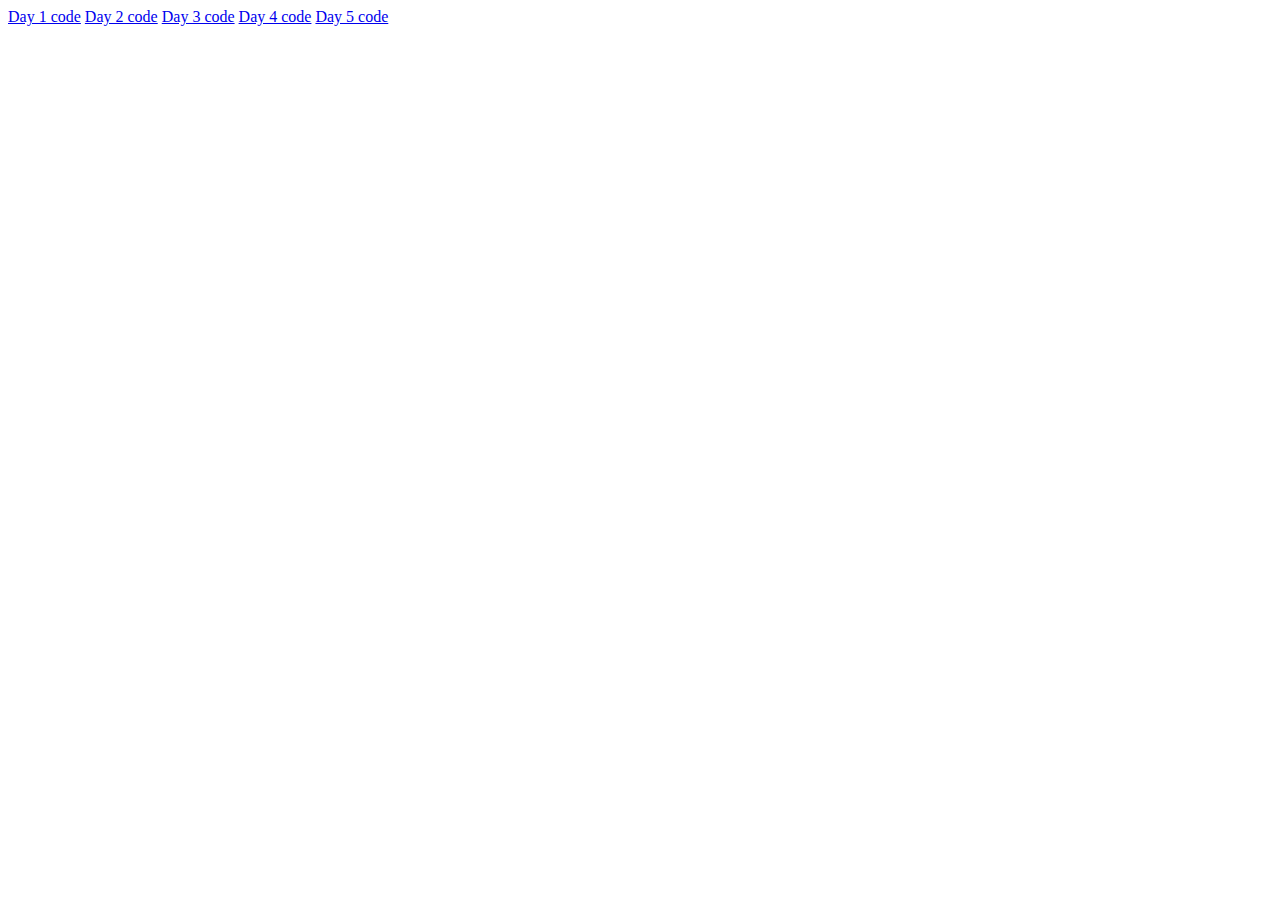
==== index.html @ 08270324 "index page added for deployment" ====
<!DOCTYPE html>
<html lang="en">
  <head>
    <meta charset="UTF-8" />
    <meta name="viewport" content="width=device-width, initial-scale=1.0" />
    <title>Mern Batch 11</title>
  </head>
  <body>
    <a href="day1.html">Day 1 code</a>
    <a href="day2.html">Day 2 code</a>
    <a href="day3.html">Day 3 code</a>
    <a href="day4.html">Day 4 code</a>
    <a href="day5.html">Day 5 code</a>
  </body>
</html>
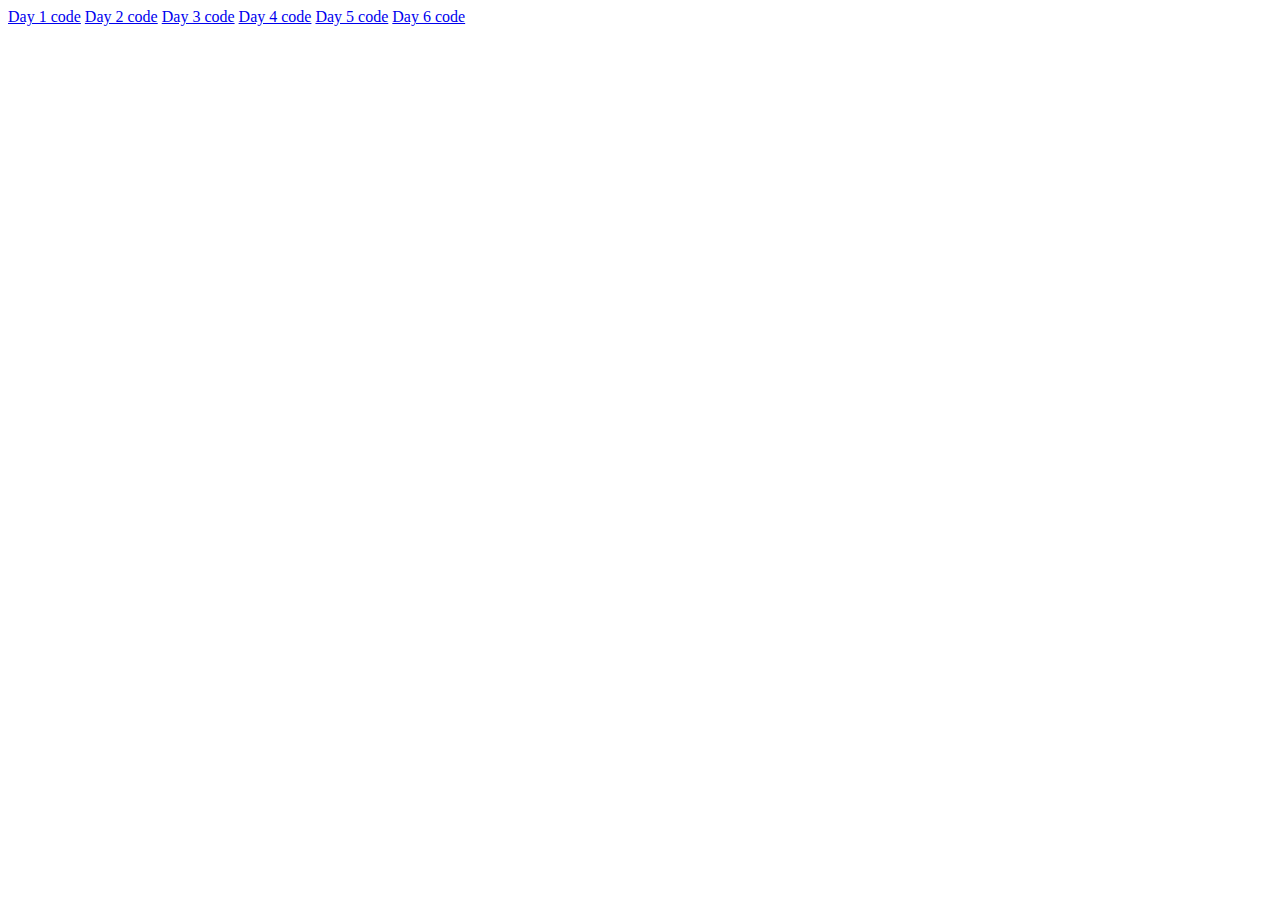
==== commit 9c5f4fad: "day6 code" ====
--- a/index.html
+++ b/index.html
@@ -6,10 +6,11 @@
     <title>Mern Batch 11</title>
   </head>
   <body>
-    <a href="day1.html">Day 1 code</a>
-    <a href="day2.html">Day 2 code</a>
-    <a href="day3.html">Day 3 code</a>
-    <a href="day4.html">Day 4 code</a>
-    <a href="day5.html">Day 5 code</a>
+    <a href="day1.html" target="_blank">Day 1 code</a>
+    <a href="day2.html" target="_blank">Day 2 code</a>
+    <a href="day3.html" target="_blank">Day 3 code</a>
+    <a href="day4.html" target="_blank">Day 4 code</a>
+    <a href="day5.html" target="_blank">Day 5 code</a>
+    <a href="day6.html" target="_blank">Day 6 code</a>
   </body>
 </html>
